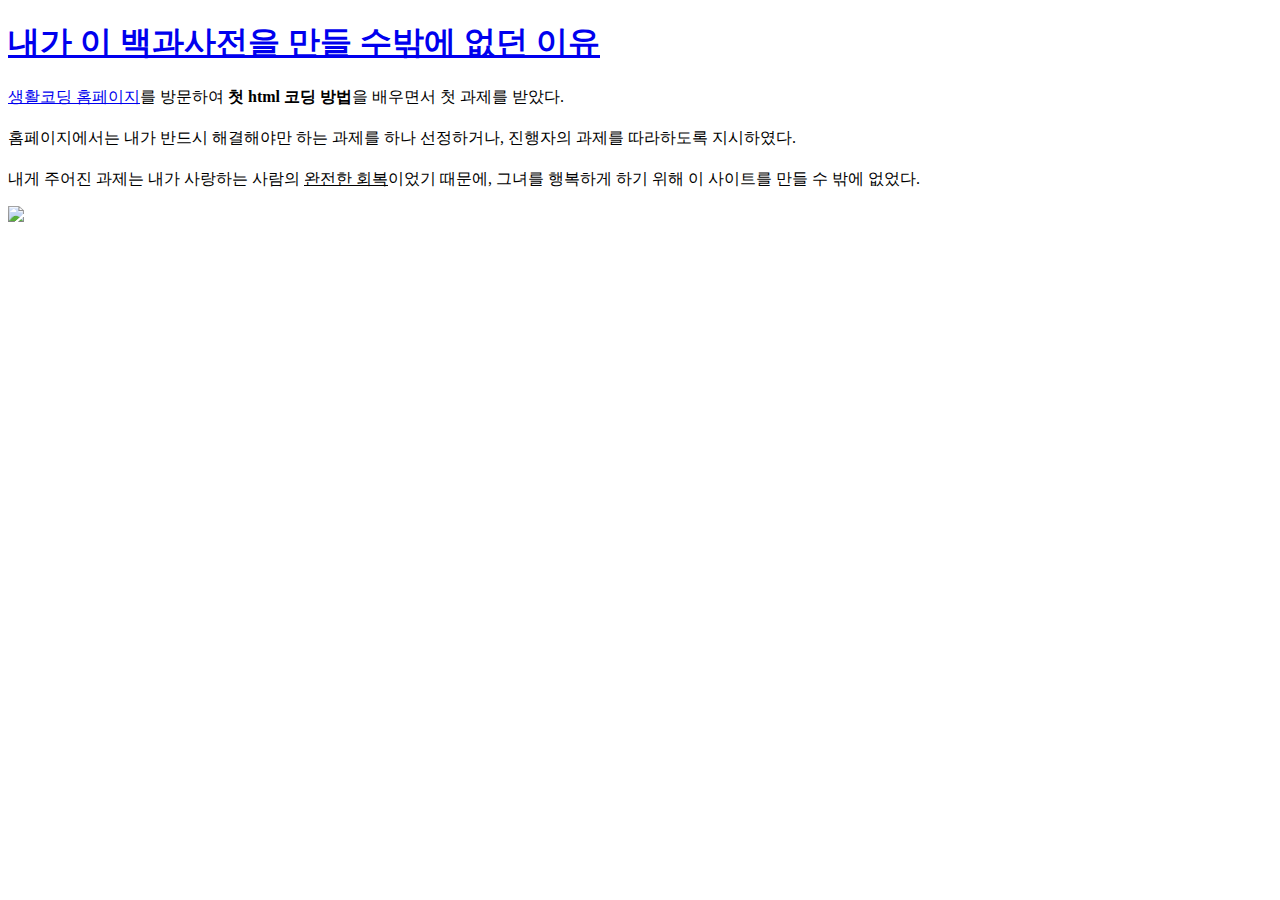
==== 1.html @ 7b05e3e2 "my girlfriend's information first version" ====
<!doctype html>
<html>
<head>
 <title>홈페이지 개설 목적</title>
 <meta charset="utf-8">
</head>
<body>
  <h1><a href="dictionary.html"> 내가 이 백과사전을 만들 수밖에 없던 이유</a></h1>
<p style="margin-top:20px;">
  <a href="https://opentutorials.org/course/3084/18431" target="_blank" title="입문 코딩 사이트로 강추">생활코딩 홈페이지</a>를
   방문하여 <strong>첫 html 코딩 방법</strong>을 배우면서 첫 과제를 받았다.</p>
<p style="margin-top:20px;">홈페이지에서는 내가 반드시 해결해야만 하는 과제를 하나 선정하거나, 진행자의 과제를 따라하도록 지시하였다.</p>
<p style="margin-top:20px;">내게 주어진 과제는 내가 사랑하는 사람의 <u><a title="작은 난관이 있었다">완전한 회복</a></u>이었기 </a>때문에, 그녀를 행복하게 하기 위해 이 사이트를 만들 수 밖에 없었다.</p>
<image src="IMG_6872.jpg" width="30%">
<body>
  </html>
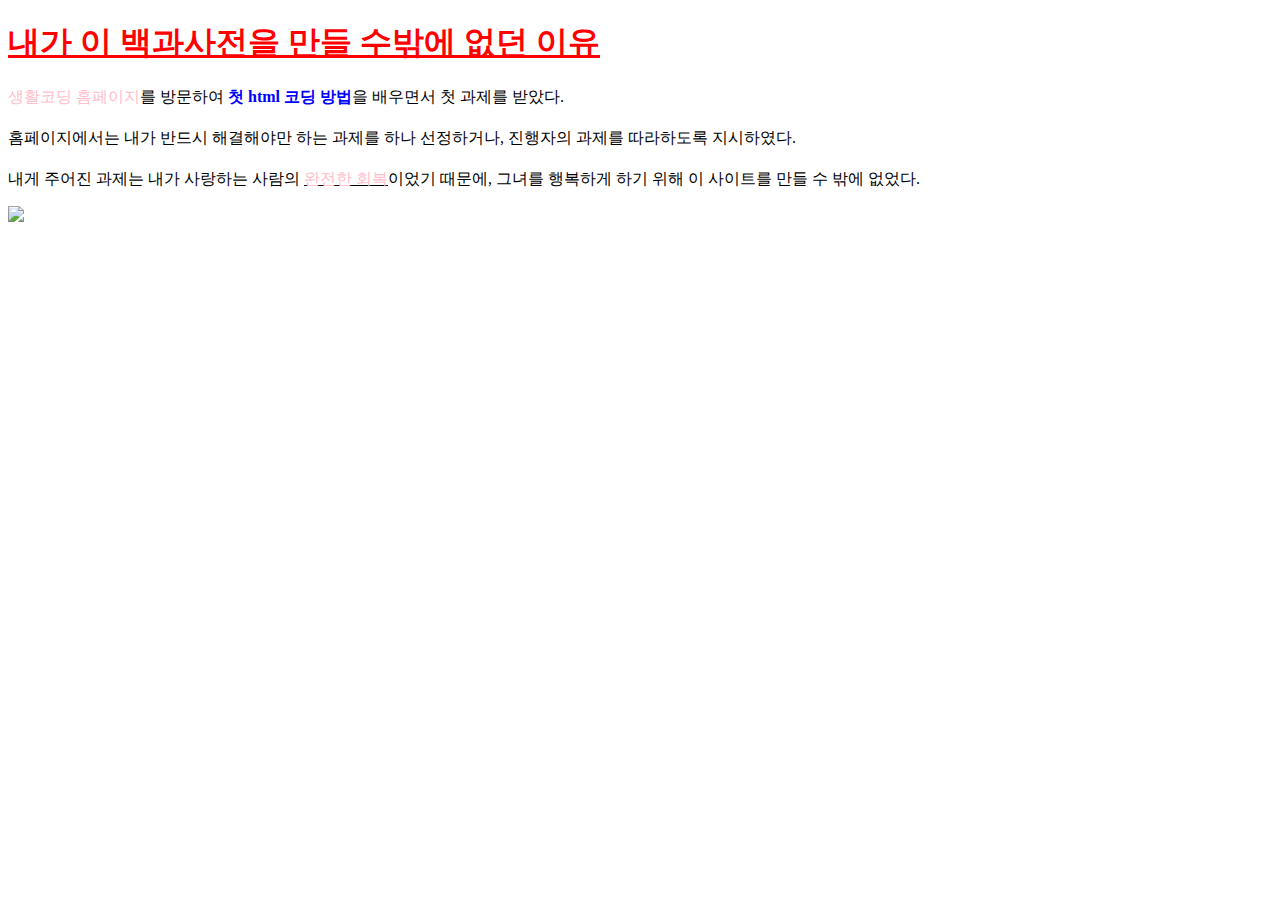
==== commit 133ed217: "Add files via upload" ====
--- a/1.html
+++ b/1.html
@@ -5,12 +5,18 @@
  <meta charset="utf-8">
 </head>
 <body>
-  <h1><a href="dictionary.html"> 내가 이 백과사전을 만들 수밖에 없던 이유</a></h1>
+  <style>
+    a {
+    color:pink;
+    text-decoration: none;
+  }
+  </style>
+  <h1><a href="dictionary.html" style="color:red;text-decoration:underline"> 내가 이 백과사전을 만들 수밖에 없던 이유</a></h1>
 <p style="margin-top:20px;">
   <a href="https://opentutorials.org/course/3084/18431" target="_blank" title="입문 코딩 사이트로 강추">생활코딩 홈페이지</a>를
-   방문하여 <strong>첫 html 코딩 방법</strong>을 배우면서 첫 과제를 받았다.</p>
+   방문하여 <strong style="color:blue">첫 html 코딩 방법</strong>을 배우면서 첫 과제를 받았다.</p>
 <p style="margin-top:20px;">홈페이지에서는 내가 반드시 해결해야만 하는 과제를 하나 선정하거나, 진행자의 과제를 따라하도록 지시하였다.</p>
-<p style="margin-top:20px;">내게 주어진 과제는 내가 사랑하는 사람의 <u><a title="작은 난관이 있었다">완전한 회복</a></u>이었기 </a>때문에, 그녀를 행복하게 하기 위해 이 사이트를 만들 수 밖에 없었다.</p>
+<p style="margin-top:20px;">내게 주어진 과제는 내가 사랑하는 사람</font>의 <u><a title="작은 난관이 있었다">완전한 회복</a></u>이었기 </a>때문에, 그녀를 행복하게 하기 위해 이 사이트를 만들 수 밖에 없었다.</p>
 <image src="IMG_6872.jpg" width="30%">
 <body>
   </html>
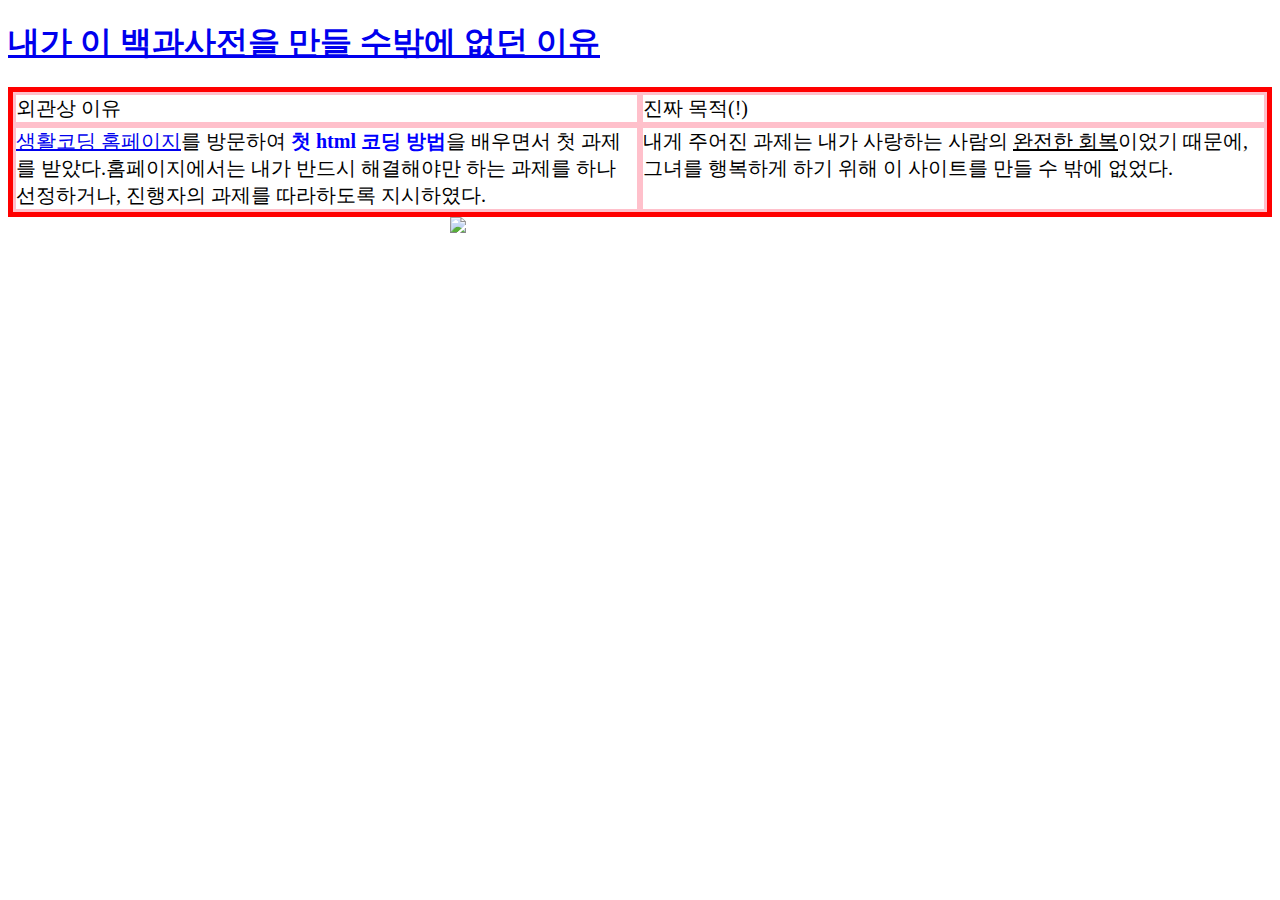
==== commit 1180f67a: "Add files via upload" ====
--- a/1.html
+++ b/1.html
@@ -6,17 +6,20 @@
 </head>
 <body>
   <style>
-    a {
-    color:pink;
-    text-decoration: none;
-  }
+    #grid{border:5px solid red;
+    display:grid;
+    grid-template-columns: 1fr 1fr;}
+    div {font-size:20px; border:3px solid pink;}
+    .center{display: block; margin-left: auto; margin-right: auto; width:30%}
   </style>
-  <h1><a href="dictionary.html" style="color:red;text-decoration:underline"> 내가 이 백과사전을 만들 수밖에 없던 이유</a></h1>
-<p style="margin-top:20px;">
-  <a href="https://opentutorials.org/course/3084/18431" target="_blank" title="입문 코딩 사이트로 강추">생활코딩 홈페이지</a>를
-   방문하여 <strong style="color:blue">첫 html 코딩 방법</strong>을 배우면서 첫 과제를 받았다.</p>
-<p style="margin-top:20px;">홈페이지에서는 내가 반드시 해결해야만 하는 과제를 하나 선정하거나, 진행자의 과제를 따라하도록 지시하였다.</p>
-<p style="margin-top:20px;">내게 주어진 과제는 내가 사랑하는 사람</font>의 <u><a title="작은 난관이 있었다">완전한 회복</a></u>이었기 </a>때문에, 그녀를 행복하게 하기 위해 이 사이트를 만들 수 밖에 없었다.</p>
-<image src="IMG_6872.jpg" width="30%">
+  <h1 style="text-decoration:underline"><a  href="index.html">내가 이 백과사전을 만들 수밖에 없던 이유</a></h1>
+<div id="grid">
+  <div>외관상 이유</div>
+  <div>진짜 목적(!)</div>
+  <div><a href="https://opentutorials.org/course/3084/18431" target="_blank" title="입문 코딩 사이트로 강추">생활코딩 홈페이지</a>를
+   방문하여 <strong style="color:blue">첫 html 코딩 방법</strong>을 배우면서 첫 과제를 받았다.홈페이지에서는 내가 반드시 해결해야만 하는 과제를 하나 선정하거나, 진행자의 과제를 따라하도록 지시하였다.</div>
+   <div>내게 주어진 과제는 내가 사랑하는 사람</font>의 <u><a title="작은 난관이 있었다">완전한 회복</a></u>이었기 </a>때문에, 그녀를 행복하게 하기 위해 이 사이트를 만들 수 밖에 없었다.</div>
+ </div>
+<image src="https://github.com/lante88/kyun-project/blob/main/IMG_6870.JPG?raw=true" class="center">
 <body>
   </html>
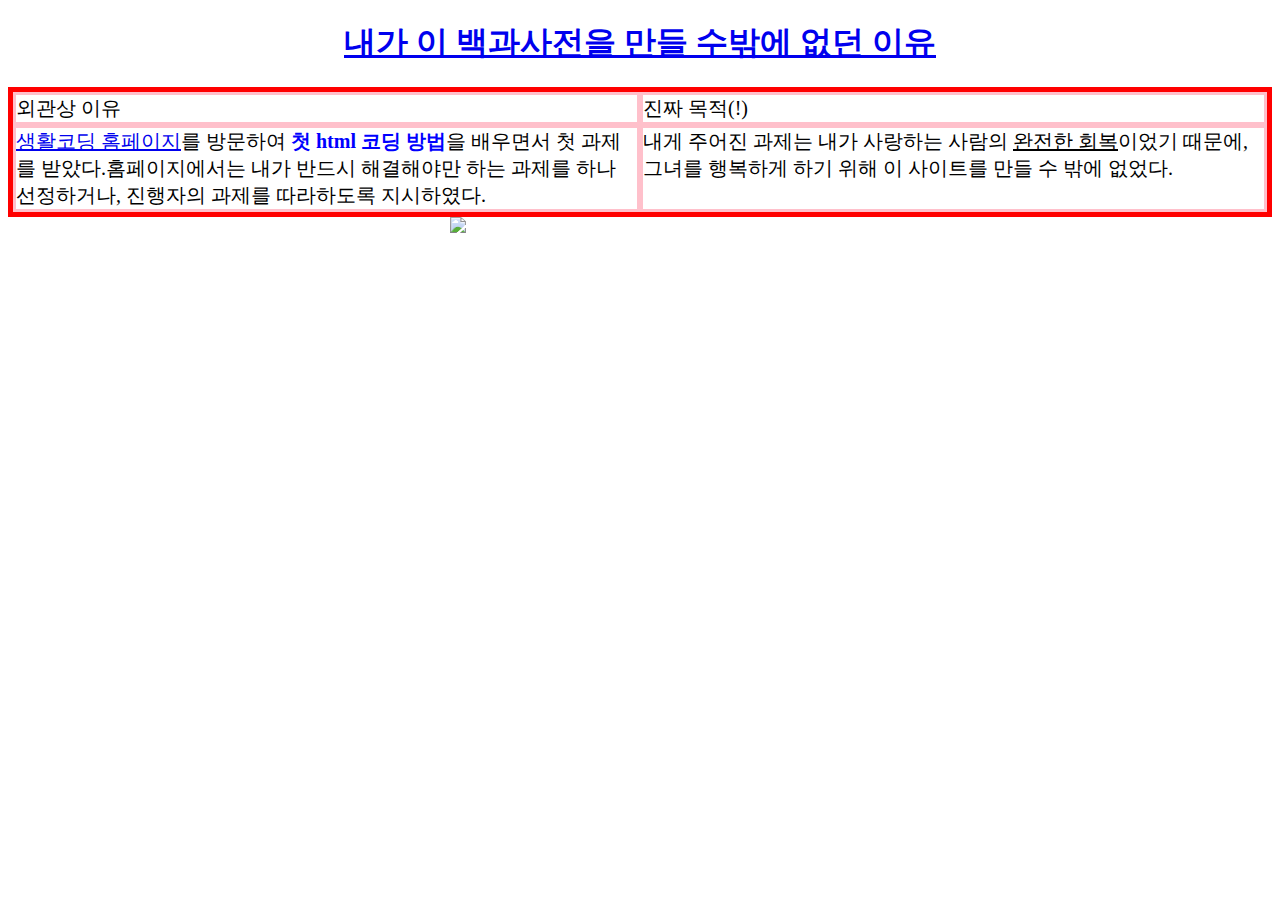
==== commit 29d9b708: "Add files via upload" ====
--- a/1.html
+++ b/1.html
@@ -10,9 +10,10 @@
     display:grid;
     grid-template-columns: 1fr 1fr;}
     div {font-size:20px; border:3px solid pink;}
+    h1 {text-decoration:underline;text-align:center;}
     .center{display: block; margin-left: auto; margin-right: auto; width:30%}
   </style>
-  <h1 style="text-decoration:underline"><a  href="index.html">내가 이 백과사전을 만들 수밖에 없던 이유</a></h1>
+  <h1><a  href="index.html">내가 이 백과사전을 만들 수밖에 없던 이유</a></h1>
 <div id="grid">
   <div>외관상 이유</div>
   <div>진짜 목적(!)</div>
